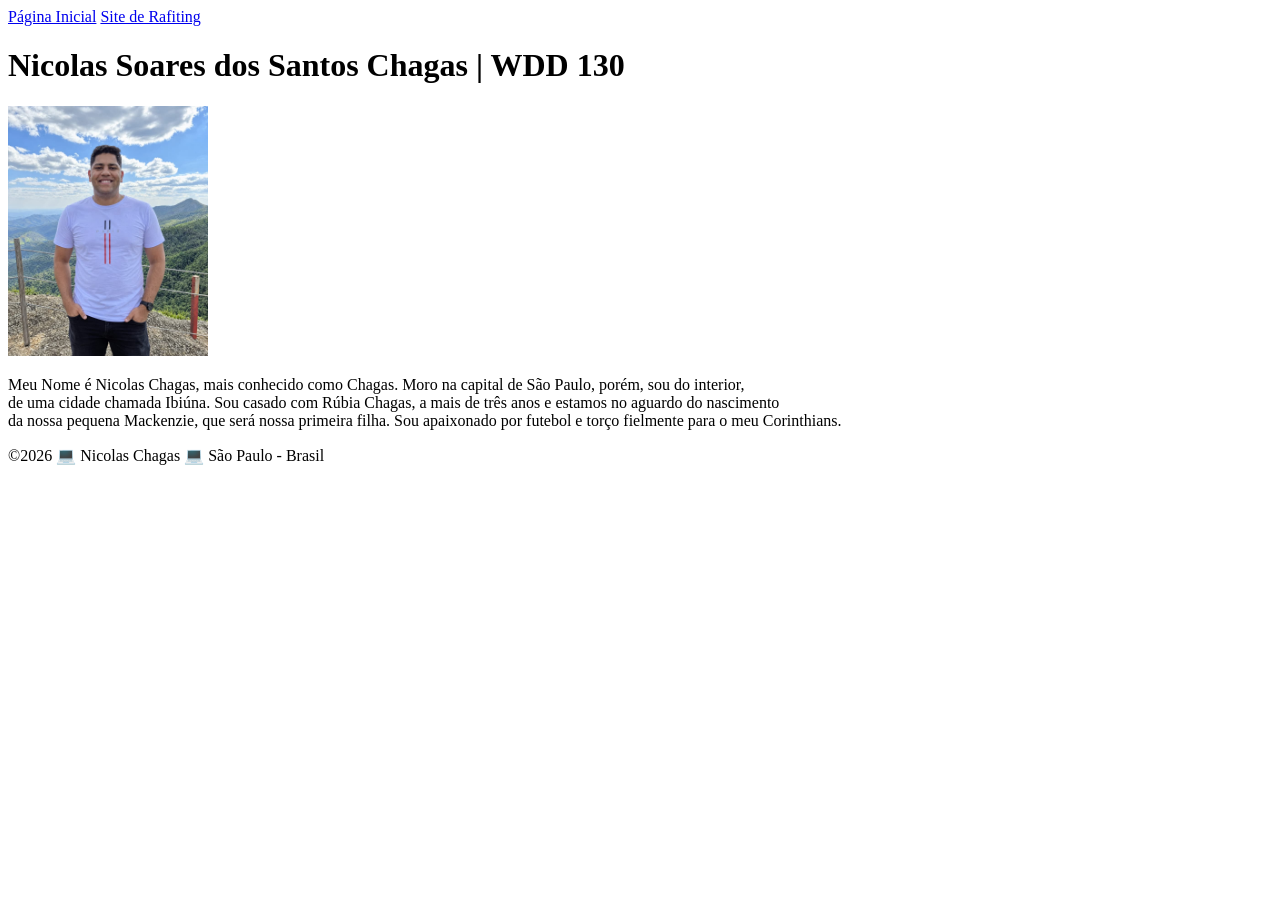
==== index.html @ 121516b5 "nova alteração" ====
<!DOCTYPE html>
<html lang="pt-br">

<head>
    <meta charset="UTF-8">
    <meta name="viewport" content="width=device-width, initial-scale=1.0">
    <title>Nicolas Soares dos Santos Chagas | WDD 130</title>
</head>

<body>
    <header>
        <nav>
            <a href="#"> Página Inicial</a>
            <a href="wwr/"> Site de Rafiting</a>
        </nav>
    </header>
    <main>
        <h1>Nicolas Soares dos Santos Chagas | WDD 130</h1>
        <img src="imagens/perfil.jpg" alt="Foto de Perfil Nicolas Chagas" width="200">
        <p>Meu Nome é Nicolas Chagas, mais conhecido como Chagas. Moro na capital de São Paulo,
            porém, sou do interior,<br> de uma cidade chamada Ibiúna.
            Sou casado com Rúbia Chagas, a mais de três anos e estamos no aguardo do nascimento
            <br>da
            nossa pequena Mackenzie, que será nossa primeira filha.
            Sou apaixonado por futebol e torço fielmente para o meu Corinthians.
        </p>

    </main>

    <footer>
        <p>©2026 💻 Nicolas Chagas 💻 São Paulo - Brasil</p>
    </footer>
</body>

</html>
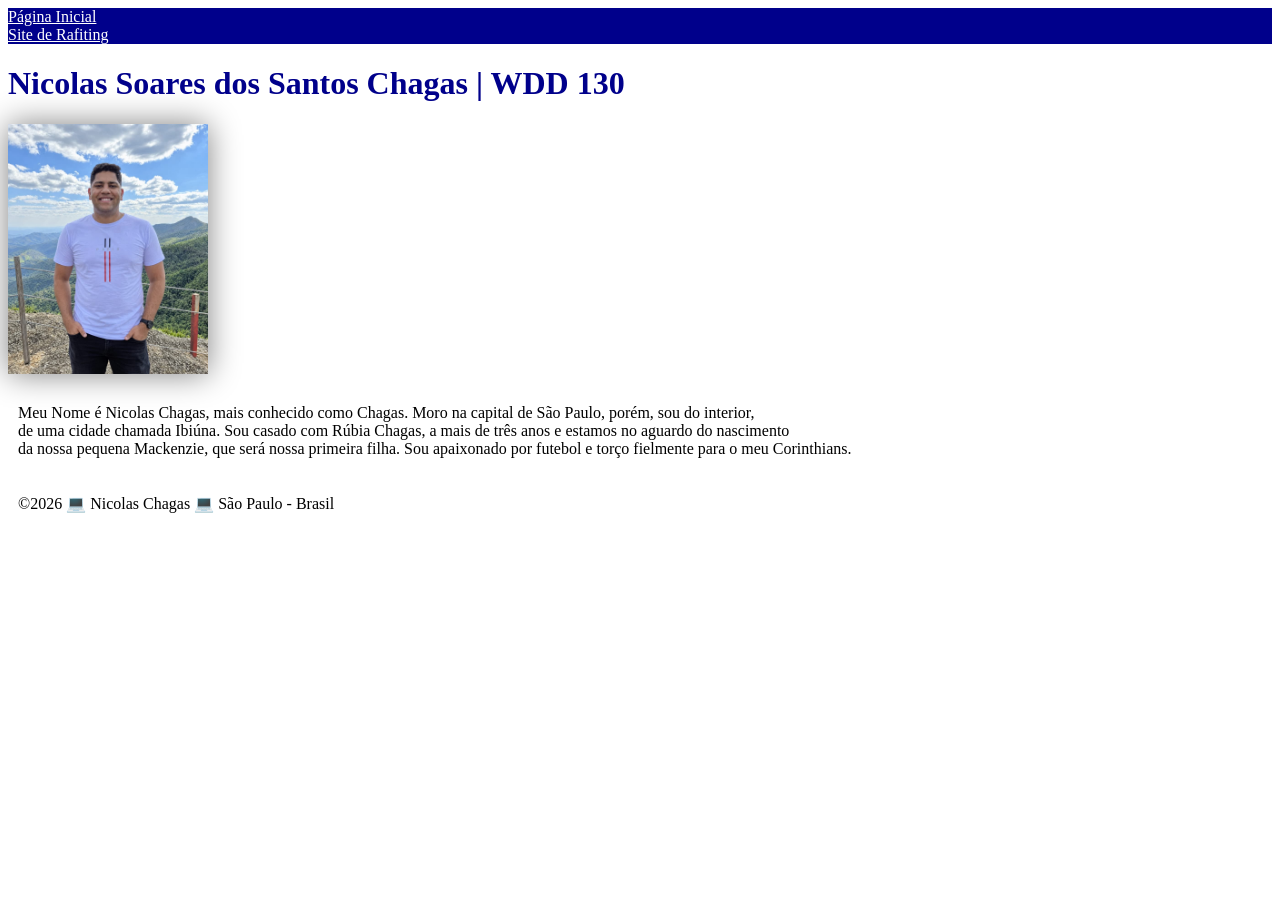
==== commit f8e6dd75: "Atividade de css" ====
--- a/index.html
+++ b/index.html
@@ -5,13 +5,14 @@
     <meta charset="UTF-8">
     <meta name="viewport" content="width=device-width, initial-scale=1.0">
     <title>Nicolas Soares dos Santos Chagas | WDD 130</title>
+    <link rel="stylesheet" href="estilos/estilos.css">
 </head>
 
 <body>
     <header>
         <nav>
-            <a href="#"> Página Inicial</a>
-            <a href="wwr/"> Site de Rafiting</a>
+            <a href="#">Página Inicial</a>
+            <a href="wwr/">Site de Rafiting</a>
         </nav>
     </header>
     <main>
--- a/estilos/estilos.css
+++ b/estilos/estilos.css
@@ -0,0 +1,26 @@
+nav {
+    background-color: darkblue;
+    padding: 10;
+}
+
+nav a {
+    color: white;
+    display: block;
+    padding: 20;
+}
+
+h1 {
+    color: darkblue;
+}
+
+img {
+    width: 150;
+    height: auto;
+    border: 1 px solid black;
+    padding: 2 px;
+    box-shadow: 0 0 30px gray;
+}
+
+p {
+    padding: 10px;
+}
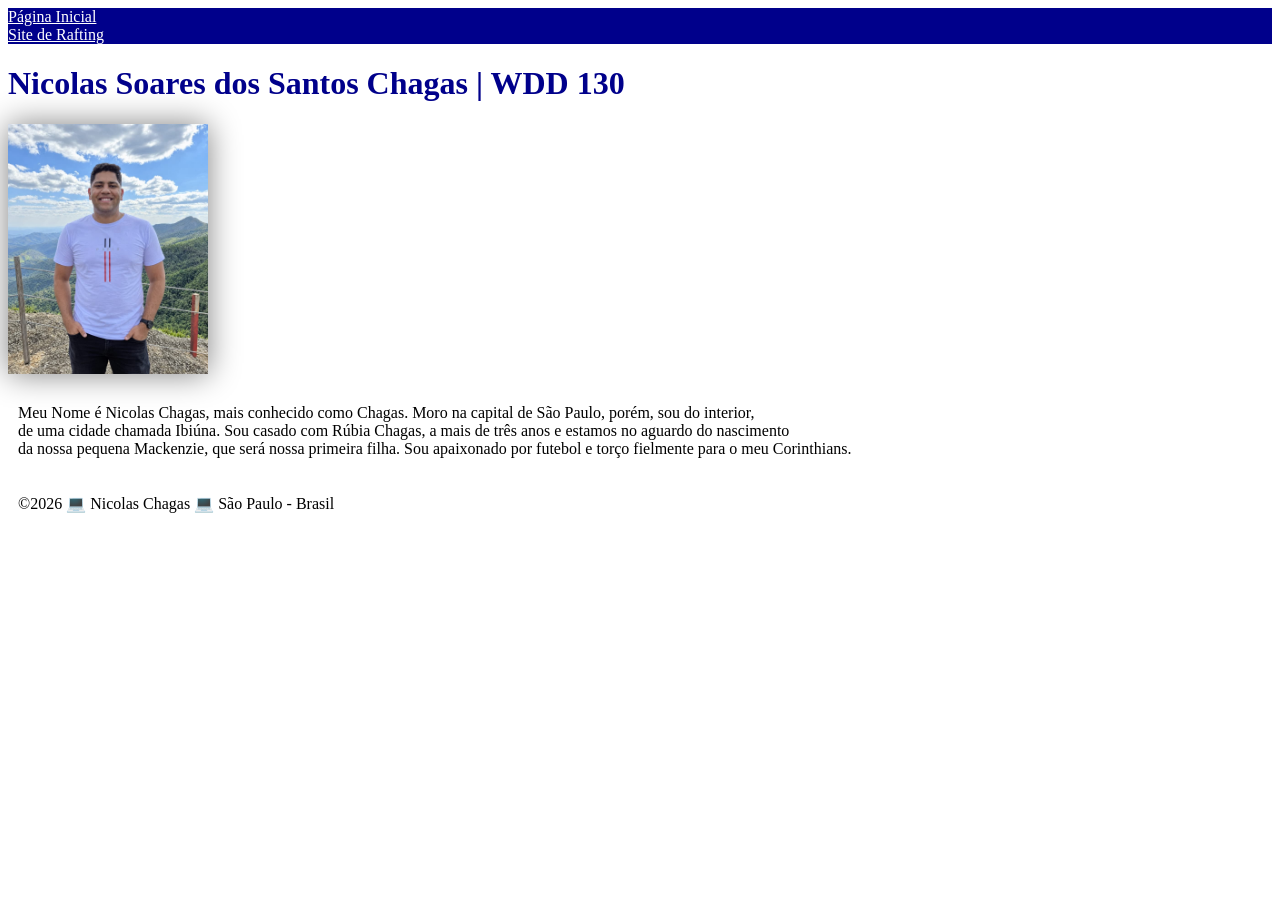
==== commit f3e41eb8: "Fix typo in link text for rafting site Ajuste de menu" ====
--- a/index.html
+++ b/index.html
@@ -12,7 +12,7 @@
     <header>
         <nav>
             <a href="#">Página Inicial</a>
-            <a href="wwr/">Site de Rafiting</a>
+            <a href="wwr/">Site de Rafting</a>
         </nav>
     </header>
     <main>
@@ -33,4 +33,4 @@
     </footer>
 </body>
 
-</html>+</html>
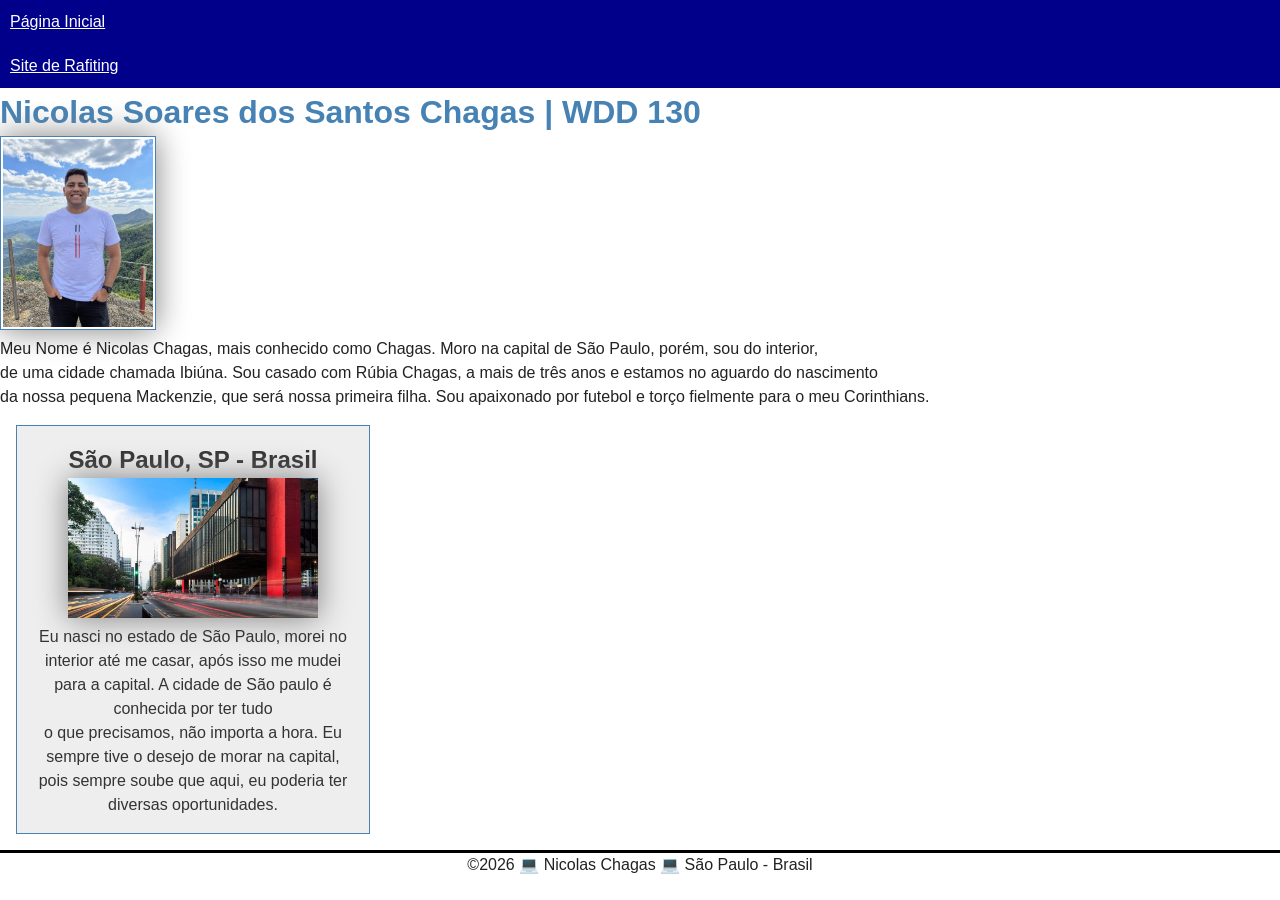
==== commit c7483f20: "Alterações página Index" ====
--- a/index.html
+++ b/index.html
@@ -6,13 +6,16 @@
     <meta name="viewport" content="width=device-width, initial-scale=1.0">
     <title>Nicolas Soares dos Santos Chagas | WDD 130</title>
     <link rel="stylesheet" href="estilos/estilos.css">
+    <meta name="description"
+      content="Página do aluno Nicolas Chagas, do curso Fundamentos da Web. O objetivo da página é ter um portfólio/biografia do aluno">
+    <meta name="author" content="Nicolas Chagas">
 </head>
 
 <body>
     <header>
         <nav>
             <a href="#">Página Inicial</a>
-            <a href="wwr/">Site de Rafting</a>
+            <a href="wwr/">Site de Rafiting</a>
         </nav>
     </header>
     <main>
@@ -27,10 +30,17 @@
         </p>
 
     </main>
-
+    <aside>
+        <h2> São Paulo, SP - Brasil</h2>
+        <img src="imagens/sao_paulo.jpg" alt="Imagem da cidade de São Paulo">
+        <p> Eu nasci no estado de São Paulo, morei no interior até me casar, após isso me mudei para
+            a capital. A cidade de São paulo é conhecida por ter tudo <br>o que precisamos, não
+            importa a hora. Eu sempre tive o desejo de morar na capital, pois sempre soube que
+            aqui, eu poderia ter diversas oportunidades.</p>
+    </aside>
     <footer>
         <p>©2026 💻 Nicolas Chagas 💻 São Paulo - Brasil</p>
     </footer>
 </body>
 
-</html>
+</html>
--- a/estilos/estilos.css
+++ b/estilos/estilos.css
@@ -1,16 +1,30 @@
+* {
+    margin: 0;
+    padding: 0;
+    box-sizing: 0;
+}
+
+body {
+    font-family: Arial, Helvetica, sans-serif;
+    line-height: 1.5;
+    color: #222;
+    background-color: #fff;
+    margin: 0;
+
+}
+
 nav {
     background-color: darkblue;
-    padding: 10;
 }
 
 nav a {
     color: white;
     display: block;
-    padding: 20;
+    padding: 10px;
 }
 
 h1 {
-    color: darkblue;
+    color: steelblue;
 }
 
 img {
@@ -22,5 +36,39 @@
 }
 
 p {
-    padding: 10px;
+    padding: 0px;
+}
+
+aside {
+    width: 20em;
+    margin: 1em;
+    border: 1px solid steelblue;
+    padding: 1em;
+    background-color: #eee;
+    color: #333;
+    text-align: center;
+}
+
+aside img {
+    width: 250px;
+    height: auto;
+}
+
+p {
+    padding: 0;
+}
+
+main img {
+    width: 150px;
+    height: auto;
+    border: 1px solid steelblue;
+    padding: 2px;
+    box-shadow: 0 0 30px gray;
+}
+
+footer {
+    margin-top: 12px;
+    border-top: 3px solid #000;
+    text-align: center;
+
 }
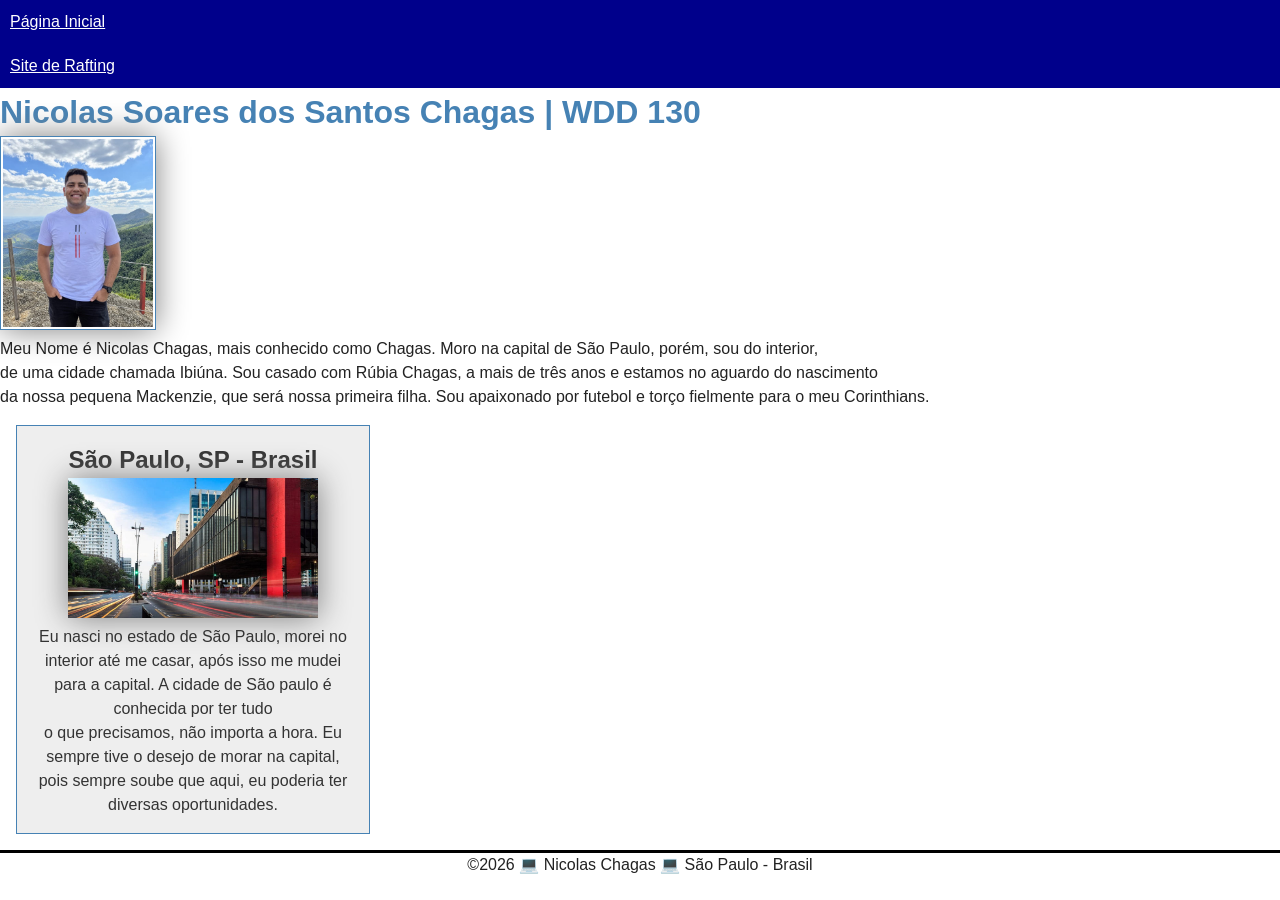
==== commit 617a526c: "Merge branch 'main' of https://github.com/nrchagasdev/wdd130" ====
--- a/index.html
+++ b/index.html
@@ -15,7 +15,7 @@
     <header>
         <nav>
             <a href="#">Página Inicial</a>
-            <a href="wwr/">Site de Rafiting</a>
+            <a href="wwr/">Site de Rafting</a>
         </nav>
     </header>
     <main>
@@ -43,4 +43,4 @@
     </footer>
 </body>
 
-</html>+</html>
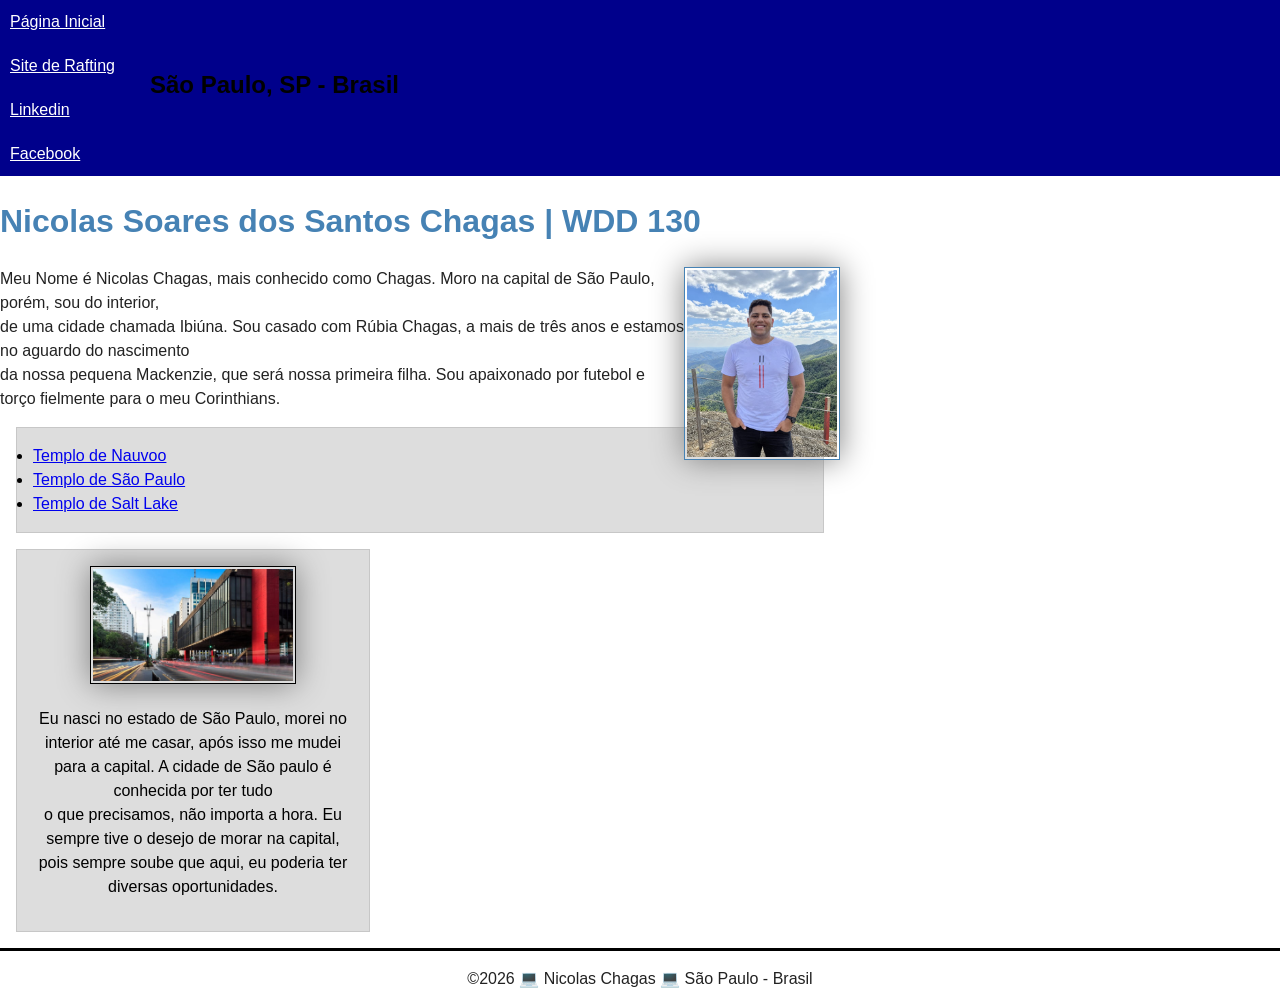
==== commit f0cb45e8: "Atividade semana 3" ====
--- a/index.html
+++ b/index.html
@@ -11,26 +11,39 @@
     <meta name="author" content="Nicolas Chagas">
 </head>
 
+
 <body>
     <header>
         <nav>
             <a href="#">Página Inicial</a>
             <a href="wwr/">Site de Rafting</a>
+            <a href="https://www.linkedin.com/in/nicolas-chagas-56ab67249/"
+              target="_blank">Linkedin</a>
+            <a href="https://www.facebook.com/nicolas.chagas.1" target="_blank">Facebook</a>
         </nav>
     </header>
+
     <main>
         <h1>Nicolas Soares dos Santos Chagas | WDD 130</h1>
         <img src="imagens/perfil.jpg" alt="Foto de Perfil Nicolas Chagas" width="200">
         <p>Meu Nome é Nicolas Chagas, mais conhecido como Chagas. Moro na capital de São Paulo,
             porém, sou do interior,<br> de uma cidade chamada Ibiúna.
             Sou casado com Rúbia Chagas, a mais de três anos e estamos no aguardo do nascimento
-            <br>da
-            nossa pequena Mackenzie, que será nossa primeira filha.
+            <br>da nossa pequena Mackenzie, que será nossa primeira filha.
             Sou apaixonado por futebol e torço fielmente para o meu Corinthians.
         </p>
 
+        <ul class="caixa">
+            <li><a href="https://churchofjesuschristtemples.org/nauvoo-illinois-temple"
+                  target="_blank"> Templo de Nauvoo</a></li>
+            <li><a href="https://newsroom.churchofjesuschrist.org/article/s%C3%A3o-paulo-brazil-temple"
+                  target="_blank"> Templo de São Paulo</a></li>
+            <li><a href="https://www.churchofjesuschrist.org/temples/details/salt-lake-temple?lang=por"
+                  target="_blank"> Templo de Salt Lake</a></li>
+        </ul>
     </main>
-    <aside>
+
+    <aside class="caixa">
         <h2> São Paulo, SP - Brasil</h2>
         <img src="imagens/sao_paulo.jpg" alt="Imagem da cidade de São Paulo">
         <p> Eu nasci no estado de São Paulo, morei no interior até me casar, após isso me mudei para
@@ -43,4 +56,4 @@
     </footer>
 </body>
 
-</html>
+</html>
--- a/estilos/estilos.css
+++ b/estilos/estilos.css
@@ -1,7 +1,16 @@
-* {
+- {
     margin: 0;
     padding: 0;
-    box-sizing: 0;
+    box-sizing: border-box;
+}
+
+/* Seletores de Classe */
+.caixa {
+    margin: 1rem;
+    border: 1px solid rgb(0 0 0 / 10%);
+    padding: 1rem;
+    background-color: #ddd;
+    color: #000;
 }
 
 body {
@@ -13,8 +22,13 @@
 
 }
 
+main {
+    max-width: 840px;
+}
+
 nav {
     background-color: darkblue;
+    padding: 0;
 }
 
 nav a {
@@ -28,10 +42,10 @@
 }
 
 img {
-    width: 150;
+    width: 150px;
     height: auto;
-    border: 1 px solid black;
-    padding: 2 px;
+    border: 1px solid black;
+    padding: 2px;
     box-shadow: 0 0 30px gray;
 }
 
@@ -41,17 +55,18 @@
 
 aside {
     width: 20em;
-    margin: 1em;
-    border: 1px solid steelblue;
-    padding: 1em;
-    background-color: #eee;
-    color: #333;
     text-align: center;
 }
 
 aside img {
-    width: 250px;
+    width: 200px;
     height: auto;
+}
+
+aside h2 {
+    position: absolute;
+    top: 47px;
+    left: 150px;
 }
 
 p {
@@ -64,6 +79,7 @@
     border: 1px solid steelblue;
     padding: 2px;
     box-shadow: 0 0 30px gray;
+    float: right;
 }
 
 footer {
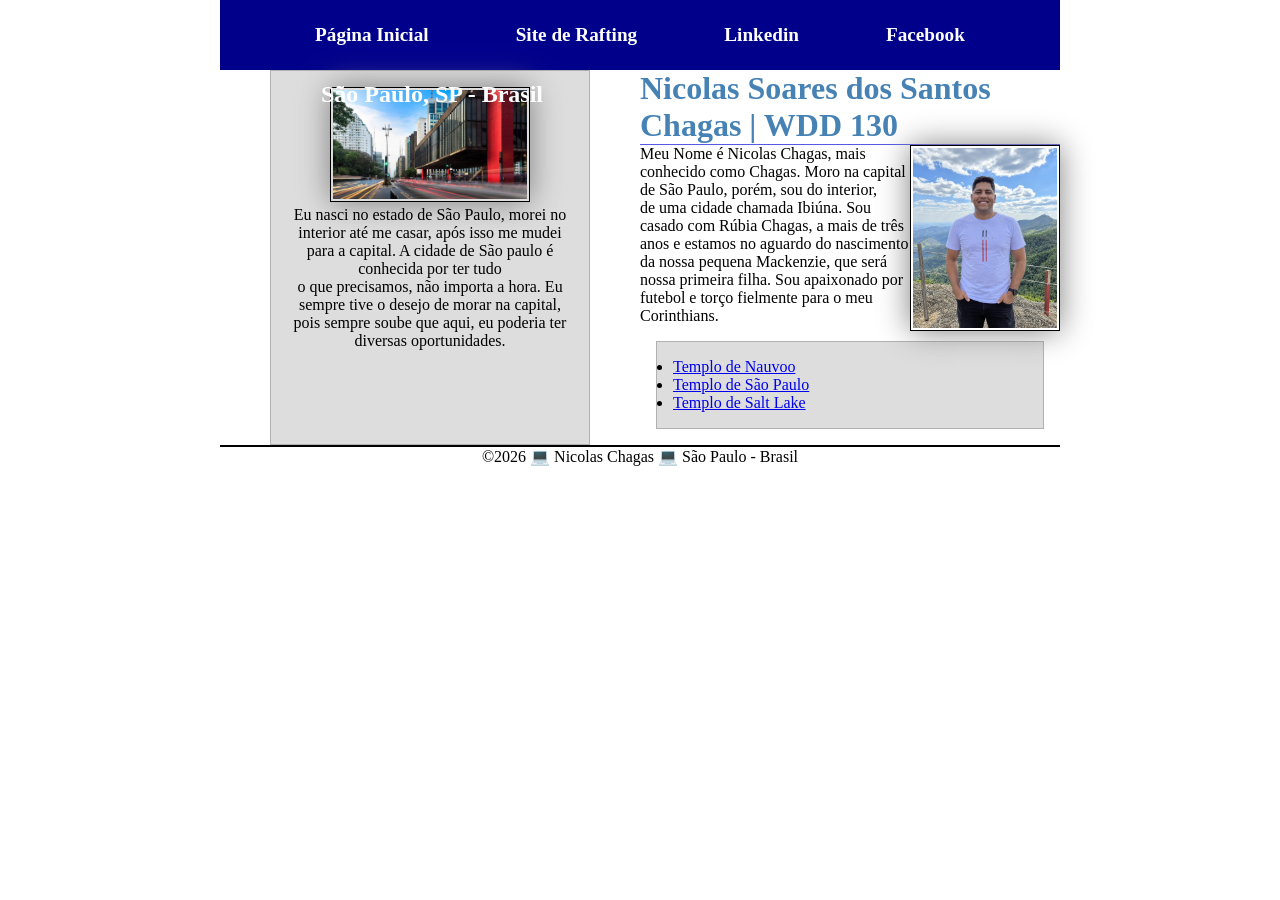
==== commit 7228e475: "Atividade guiada semana 4" ====
--- a/index.html
+++ b/index.html
@@ -22,35 +22,39 @@
             <a href="https://www.facebook.com/nicolas.chagas.1" target="_blank">Facebook</a>
         </nav>
     </header>
+    <div class="grid">
+        <main>
+            <h1>Nicolas Soares dos Santos Chagas | WDD 130</h1>
+            <img src="imagens/perfil.jpg" alt="Foto de Perfil Nicolas Chagas" width="200">
+            <p>Meu Nome é Nicolas Chagas, mais conhecido como Chagas. Moro na capital de São Paulo,
+                porém, sou do interior,<br> de uma cidade chamada Ibiúna.
+                Sou casado com Rúbia Chagas, a mais de três anos e estamos no aguardo do nascimento
+                <br>da nossa pequena Mackenzie, que será nossa primeira filha.
+                Sou apaixonado por futebol e torço fielmente para o meu Corinthians.
+            </p>
 
-    <main>
-        <h1>Nicolas Soares dos Santos Chagas | WDD 130</h1>
-        <img src="imagens/perfil.jpg" alt="Foto de Perfil Nicolas Chagas" width="200">
-        <p>Meu Nome é Nicolas Chagas, mais conhecido como Chagas. Moro na capital de São Paulo,
-            porém, sou do interior,<br> de uma cidade chamada Ibiúna.
-            Sou casado com Rúbia Chagas, a mais de três anos e estamos no aguardo do nascimento
-            <br>da nossa pequena Mackenzie, que será nossa primeira filha.
-            Sou apaixonado por futebol e torço fielmente para o meu Corinthians.
-        </p>
+            <ul class="caixa">
+                <li><a href="https://churchofjesuschristtemples.org/nauvoo-illinois-temple"
+                      target="_blank">
+                        Templo de Nauvoo</a></li>
+                <li><a href="https://newsroom.churchofjesuschrist.org/article/s%C3%A3o-paulo-brazil-temple"
+                      target="_blank"> Templo de São Paulo</a></li>
+                <li><a href="https://www.churchofjesuschrist.org/temples/details/salt-lake-temple?lang=por"
+                      target="_blank"> Templo de Salt Lake</a></li>
+            </ul>
+        </main>
 
-        <ul class="caixa">
-            <li><a href="https://churchofjesuschristtemples.org/nauvoo-illinois-temple"
-                  target="_blank"> Templo de Nauvoo</a></li>
-            <li><a href="https://newsroom.churchofjesuschrist.org/article/s%C3%A3o-paulo-brazil-temple"
-                  target="_blank"> Templo de São Paulo</a></li>
-            <li><a href="https://www.churchofjesuschrist.org/temples/details/salt-lake-temple?lang=por"
-                  target="_blank"> Templo de Salt Lake</a></li>
-        </ul>
-    </main>
+        <aside class="caixa">
+            <h2> São Paulo, SP - Brasil</h2>
+            <img src="imagens/sao_paulo.jpg" alt="Imagem da cidade de São Paulo">
+            <p> Eu nasci no estado de São Paulo, morei no interior até me casar, após isso me mudei
+                para
+                a capital. A cidade de São paulo é conhecida por ter tudo <br>o que precisamos, não
+                importa a hora. Eu sempre tive o desejo de morar na capital, pois sempre soube que
+                aqui, eu poderia ter diversas oportunidades.</p>
+        </aside>
+    </div>
 
-    <aside class="caixa">
-        <h2> São Paulo, SP - Brasil</h2>
-        <img src="imagens/sao_paulo.jpg" alt="Imagem da cidade de São Paulo">
-        <p> Eu nasci no estado de São Paulo, morei no interior até me casar, após isso me mudei para
-            a capital. A cidade de São paulo é conhecida por ter tudo <br>o que precisamos, não
-            importa a hora. Eu sempre tive o desejo de morar na capital, pois sempre soube que
-            aqui, eu poderia ter diversas oportunidades.</p>
-    </aside>
     <footer>
         <p>©2026 💻 Nicolas Chagas 💻 São Paulo - Brasil</p>
     </footer>
--- a/estilos/estilos.css
+++ b/estilos/estilos.css
@@ -1,4 +1,4 @@
-- {
+* {
     margin: 0;
     padding: 0;
     box-sizing: border-box;
@@ -7,38 +7,33 @@
 /* Seletores de Classe */
 .caixa {
     margin: 1rem;
-    border: 1px solid rgb(0 0 0 / 10%);
     padding: 1rem;
+    border: 1px solid rgb(0 0 0 / 0.2);
     background-color: #ddd;
     color: #000;
 }
 
-body {
-    font-family: Arial, Helvetica, sans-serif;
-    line-height: 1.5;
-    color: #222;
-    background-color: #fff;
-    margin: 0;
-
-}
-
-main {
-    max-width: 840px;
-}
-
 nav {
+    display: flex;
+    justify-content: space-evenly;
+    align-items: center;
     background-color: darkblue;
-    padding: 0;
+    padding: 1rem;
 }
 
 nav a {
-    color: white;
+    color: #fff;
     display: block;
-    padding: 10px;
+    padding: 0.5rem;
+    text-decoration: none;
+    font-size: 1.2rem;
+    font-weight: 700;
+
 }
 
 h1 {
     color: steelblue;
+    border-bottom: 1px solid rgba(38, 38, 225, 0.774);
 }
 
 img {
@@ -50,12 +45,44 @@
 }
 
 p {
-    padding: 0px;
+    padding: 0;
+}
+
+main img {
+    float: right;
+    width: 150px;
+    height: auto;
+    border: 1px solid black;
+    padding: 2px;
+    box-shadow: 0 0 30px gray;
+}
+
+footer {
+    margin-top: 15px;
+    border-top: 2px solid #000;
+    text-align: center;
+
+}
+
+header,
+footer,
+.grid {
+    max-width: 840px;
+    margin: 0 auto;
+}
+
+.grid {
+    display: grid;
+    grid-template-columns: 1fr 1fr;
+    place-items: center;
 }
 
 aside {
+    grid-row: 1;
+    position: relative;
     width: 20em;
     text-align: center;
+    height: 100%;
 }
 
 aside img {
@@ -65,26 +92,7 @@
 
 aside h2 {
     position: absolute;
-    top: 47px;
-    left: 150px;
-}
-
-p {
-    padding: 0;
-}
-
-main img {
-    width: 150px;
-    height: auto;
-    border: 1px solid steelblue;
-    padding: 2px;
-    box-shadow: 0 0 30px gray;
-    float: right;
-}
-
-footer {
-    margin-top: 12px;
-    border-top: 3px solid #000;
-    text-align: center;
-
+    top: 10px;
+    left: 50px;
+    color: white;
 }
